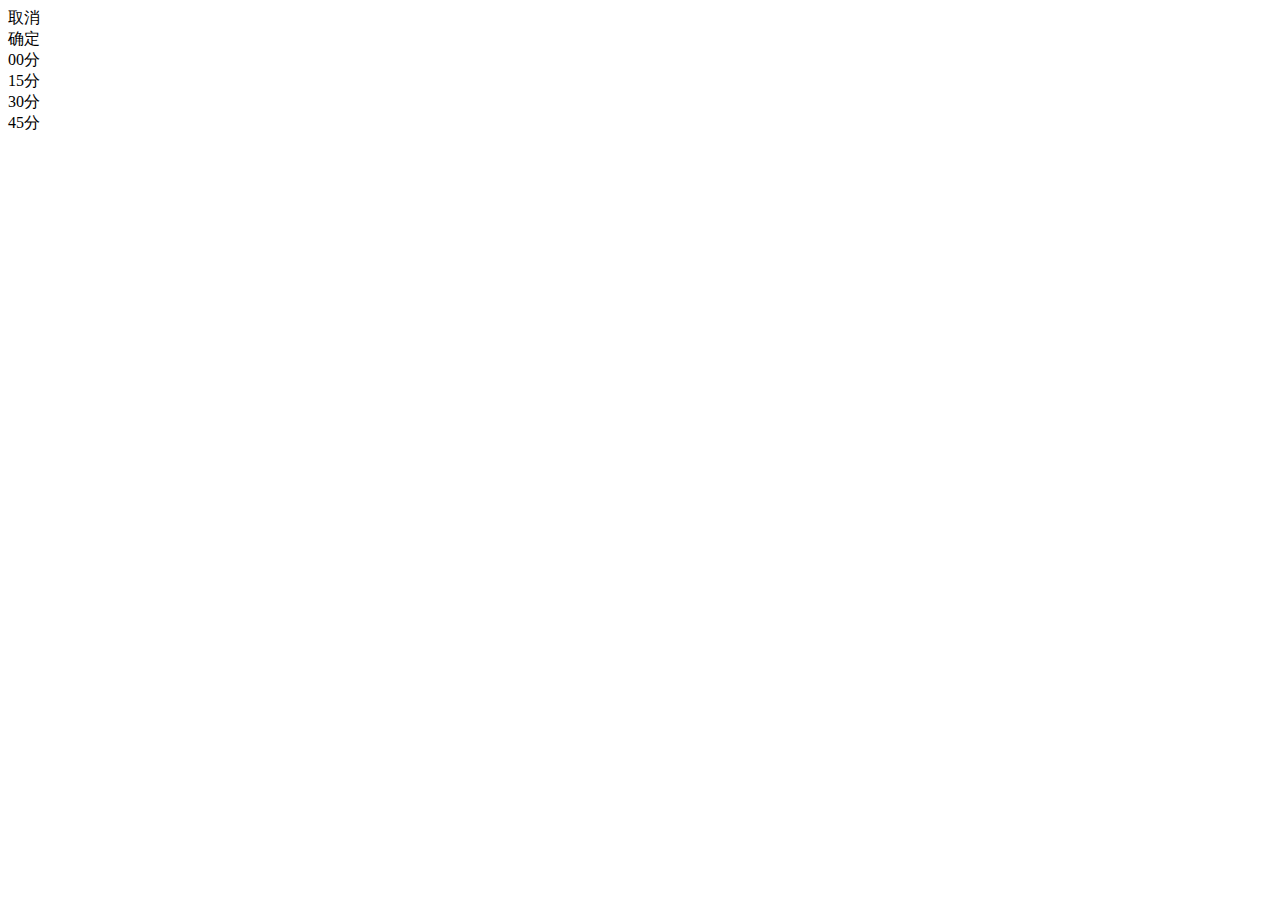
==== app/index.html @ 3e54d044 "temp" ====
<!DOCTYPE html>
<html>
<head lang="en">
    <meta charset="UTF-8">
    <title>时间控件</title>
    <meta name="viewport" content="width=device-width,height=device-height,initial-scale=1.0,maximum-scale=1.0,user-scalable=no">
    <meta name="apple-mobile-web-app-capable" content="yes">
    <link type="text/css" rel="stylesheet" href="src/css/timer.css">
    <script src="lib/jquery.min.js"></script>
    <script src="src/js/timer.js"></script>
</head>
<body>
    <div class="car-timer">
        <div class="car-title">
            <div class="car-btn-cansel">取消</div>
            <div class="car-btn-sure">确定</div>
        </div>
        <div class="car-body">
            <div class="car-time-lishow" style="display:none;">
                <div class="car-time-list"></div>
            </div>
            <div class="car-time-show">
                <div class="car-time-frame" id="carTimeControlDate">
                    <div class="mask-up"></div>
                    <div class="mask-down"></div>
                    <div class="car-time-list">

                    </div>
                </div>
                <div class="car-time-frame" id="carTimeControlHour">
                    <div class="mask-up"></div>
                    <div class="mask-down"></div>
                    <div class="car-time-list">

                    </div>
                </div>
                <div class="car-time-frame" id="carTimeControlMinu">
                    <div class="mask-up"></div>
                    <div class="mask-down"></div>
                    <div class="car-time-list">
                        <div class="car-time-minu">00分</div>
                        <div class="car-time-minu">15分</div>
                        <div class="car-time-minu">30分</div>
                        <div class="car-time-minu">45分</div>
                    </div>
                </div>
            </div>
        </div>
    </div>
</body>
</html>
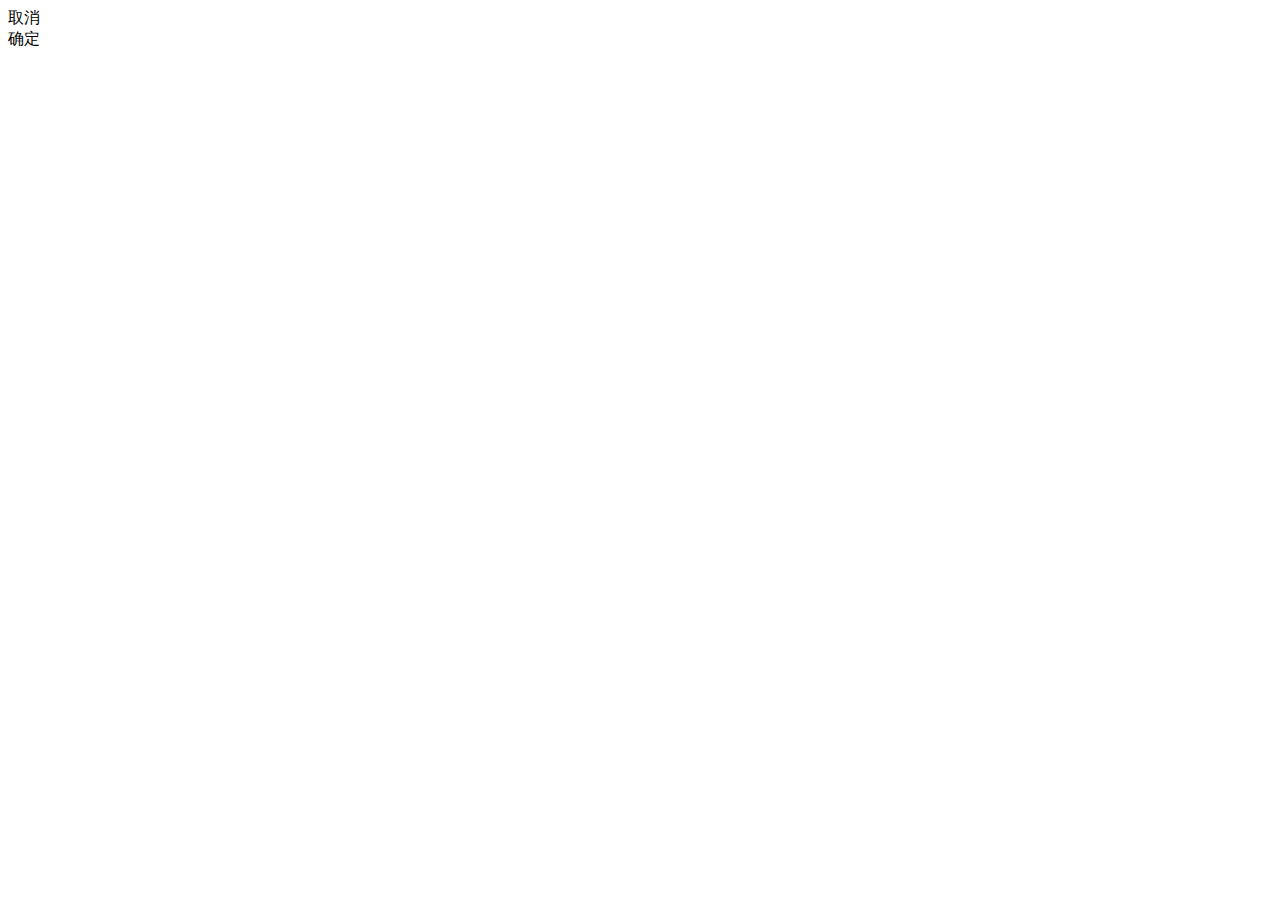
==== commit 6df102f6: "temp" ====
--- a/app/index.html
+++ b/app/index.html
@@ -6,14 +6,14 @@
     <meta name="viewport" content="width=device-width,height=device-height,initial-scale=1.0,maximum-scale=1.0,user-scalable=no">
     <meta name="apple-mobile-web-app-capable" content="yes">
     <link type="text/css" rel="stylesheet" href="src/css/timer.css">
-    <script src="lib/jquery.min.js"></script>
+    <script src="lib/zepto.min.js"></script>
     <script src="src/js/timer.js"></script>
 </head>
 <body>
     <div class="car-timer">
         <div class="car-title">
-            <div class="car-btn-cansel">取消</div>
-            <div class="car-btn-sure">确定</div>
+            <div class="car-btn-cansel" id="carTimeCansel">取消</div>
+            <div class="car-btn-sure" id="carTimeSure">确定</div>
         </div>
         <div class="car-body">
             <div class="car-time-lishow" style="display:none;">
@@ -38,10 +38,6 @@
                     <div class="mask-up"></div>
                     <div class="mask-down"></div>
                     <div class="car-time-list">
-                        <div class="car-time-minu">00分</div>
-                        <div class="car-time-minu">15分</div>
-                        <div class="car-time-minu">30分</div>
-                        <div class="car-time-minu">45分</div>
                     </div>
                 </div>
             </div>
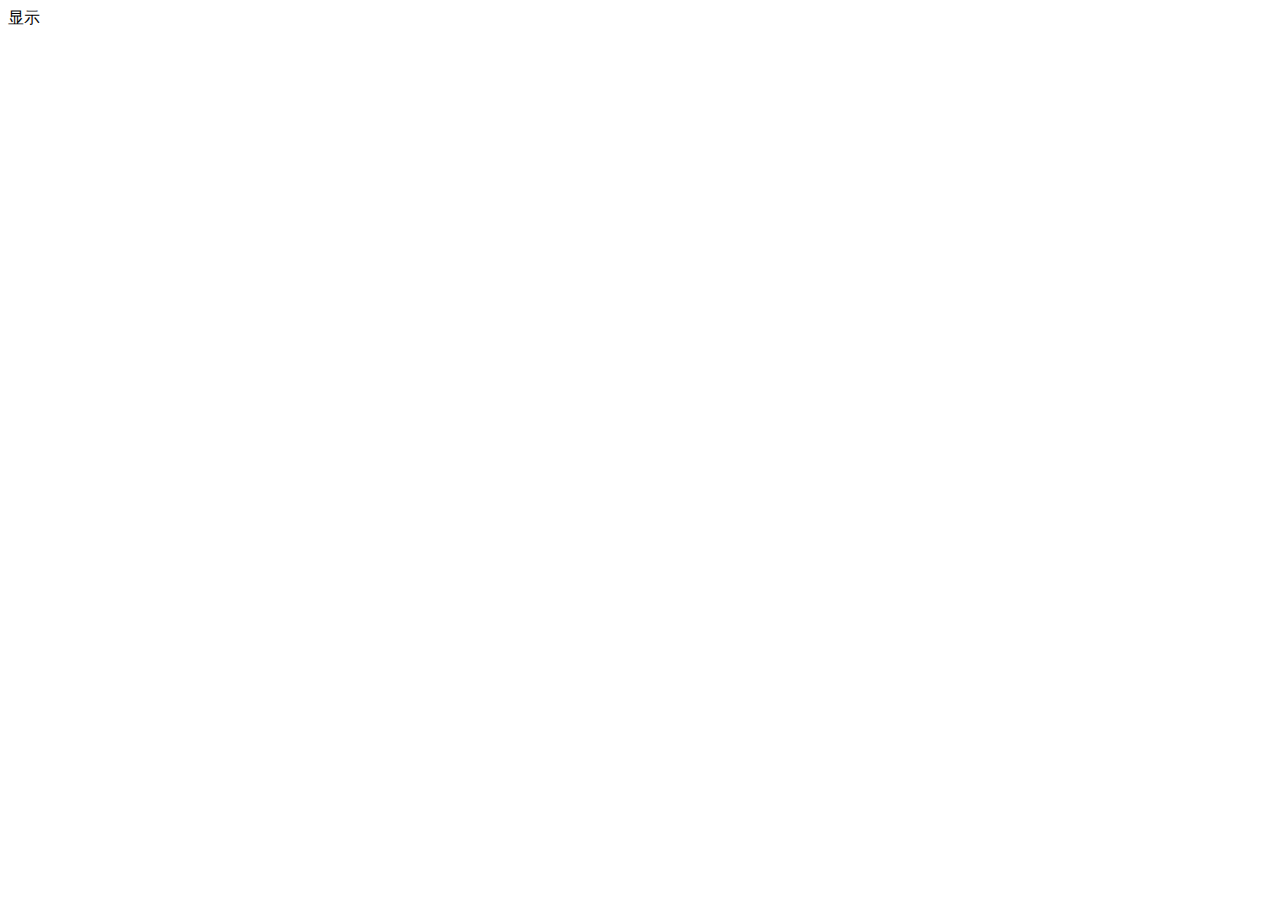
==== commit f1bda17c: "finish" ====
--- a/app/index.html
+++ b/app/index.html
@@ -5,43 +5,12 @@
     <title>时间控件</title>
     <meta name="viewport" content="width=device-width,height=device-height,initial-scale=1.0,maximum-scale=1.0,user-scalable=no">
     <meta name="apple-mobile-web-app-capable" content="yes">
-    <link type="text/css" rel="stylesheet" href="src/css/timer.css">
+    <!--<link type="text/css" rel="stylesheet" href="src/css/timer.css">-->
     <script src="lib/zepto.min.js"></script>
-    <script src="src/js/timer.js"></script>
+    <!--<script src="src/js/timer.js"></script>-->
+    <script src="src/js/index.js"></script>
 </head>
 <body>
-    <div class="car-timer">
-        <div class="car-title">
-            <div class="car-btn-cansel" id="carTimeCansel">取消</div>
-            <div class="car-btn-sure" id="carTimeSure">确定</div>
-        </div>
-        <div class="car-body">
-            <div class="car-time-lishow" style="display:none;">
-                <div class="car-time-list"></div>
-            </div>
-            <div class="car-time-show">
-                <div class="car-time-frame" id="carTimeControlDate">
-                    <div class="mask-up"></div>
-                    <div class="mask-down"></div>
-                    <div class="car-time-list">
-
-                    </div>
-                </div>
-                <div class="car-time-frame" id="carTimeControlHour">
-                    <div class="mask-up"></div>
-                    <div class="mask-down"></div>
-                    <div class="car-time-list">
-
-                    </div>
-                </div>
-                <div class="car-time-frame" id="carTimeControlMinu">
-                    <div class="mask-up"></div>
-                    <div class="mask-down"></div>
-                    <div class="car-time-list">
-                    </div>
-                </div>
-            </div>
-        </div>
-    </div>
+    <div class="test-btn">显示</div>
 </body>
 </html>